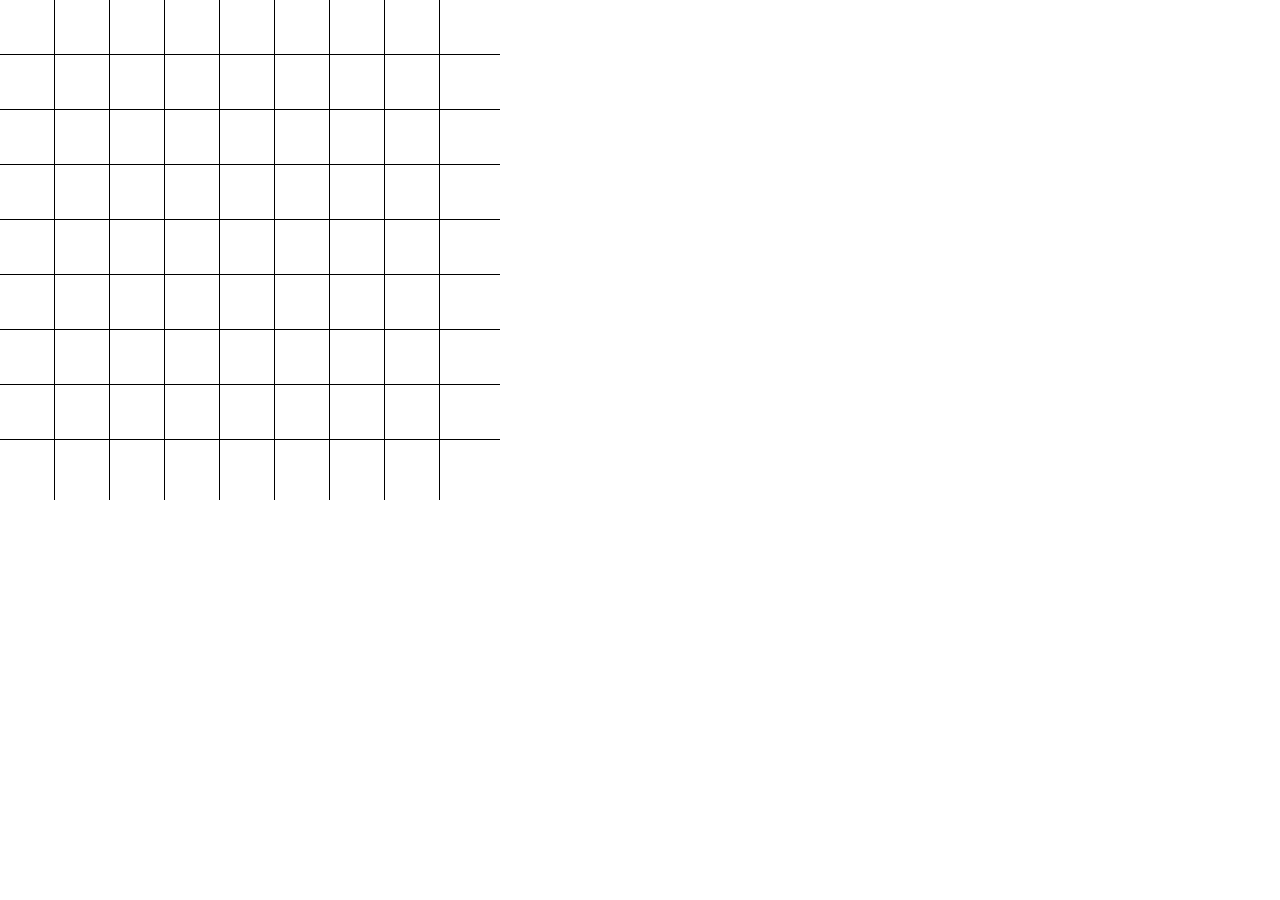
==== index.html @ 885137ea "dual marching squares, seems to be working?" ====
<!DOCTYPE html>
<html>
<head>
	<meta charset="utf-8">
	<title>Interactive Dual Marching Squares</title>
	<link rel="stylesheet" href="style.css" />
</head>
<body>





<canvas id="canvas" width="500" height="500"></canvas>





</body>
<script src="script.js"></script>
</html>
---- style.css ----
body {
	margin: 0;
	padding: 0;
}
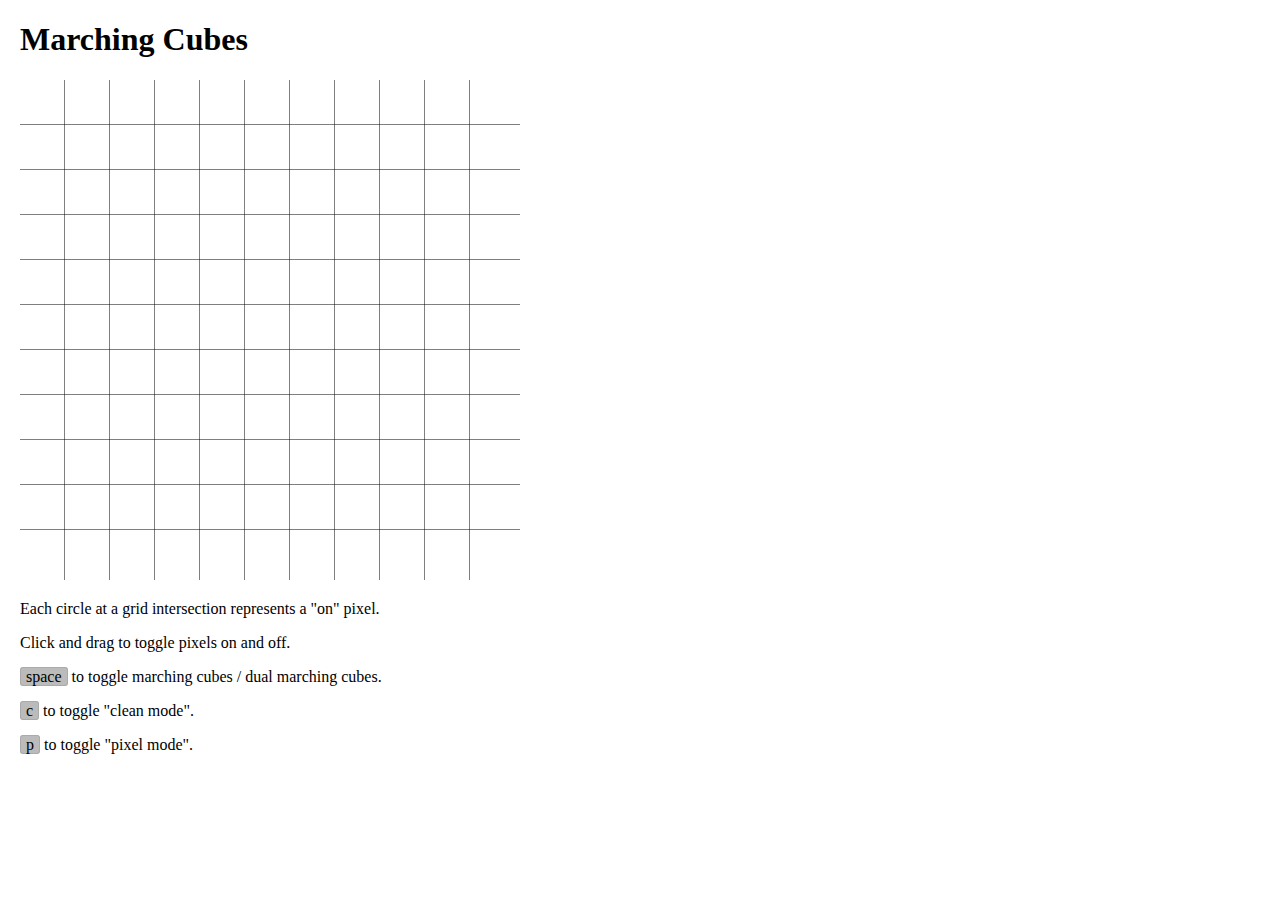
==== commit d7393304: "better interactions" ====
--- a/index.html
+++ b/index.html
@@ -9,10 +9,17 @@
 
 
 
-
+<h1 id="title">Marching Cubes</h1>
 
 <canvas id="canvas" width="500" height="500"></canvas>
 
+<div>
+<p>Each circle at a grid intersection represents a "on" pixel.
+<p>Click and drag to toggle pixels on and off.</p>
+<p><span>space</span> to toggle marching cubes / dual marching cubes.</p>
+<p><span>c</span> to toggle "clean mode".</p>
+<p><span>p</span> to toggle "pixel mode".</p>
+</div>
 
 
 
--- a/style.css
+++ b/style.css
@@ -1,4 +1,11 @@
 body {
 	margin: 0;
-	padding: 0;
+	padding-left: 20px;
+}
+
+span {
+	background-color: #bbb;
+	border: 1px solid #aaa;
+	border-radius: 3px;
+	padding: 0 5px;
 }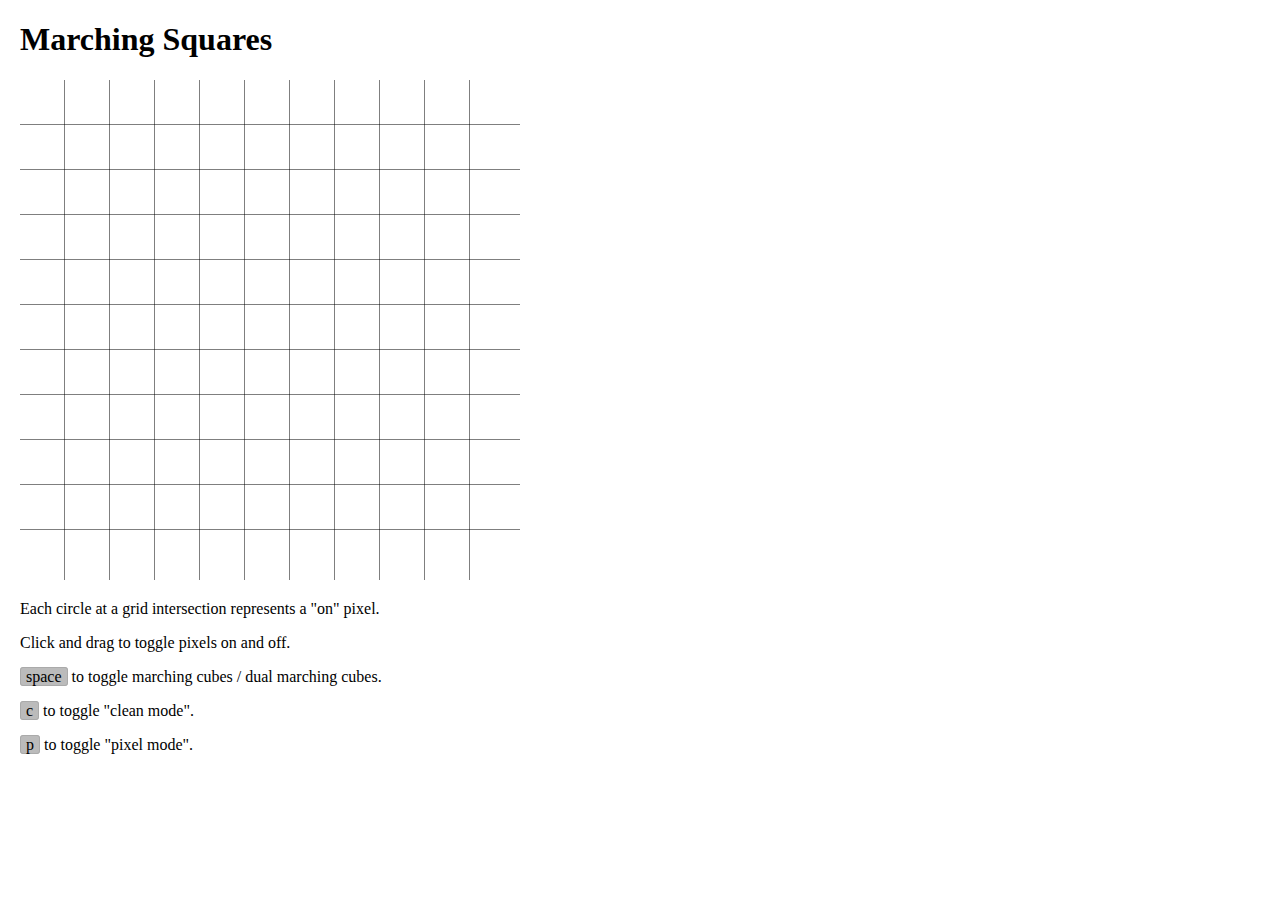
==== commit e962ae40: "it's not cubes!" ====
--- a/index.html
+++ b/index.html
@@ -9,7 +9,7 @@
 
 
 
-<h1 id="title">Marching Cubes</h1>
+<h1 id="title">Marching Squares</h1>
 
 <canvas id="canvas" width="500" height="500"></canvas>
 
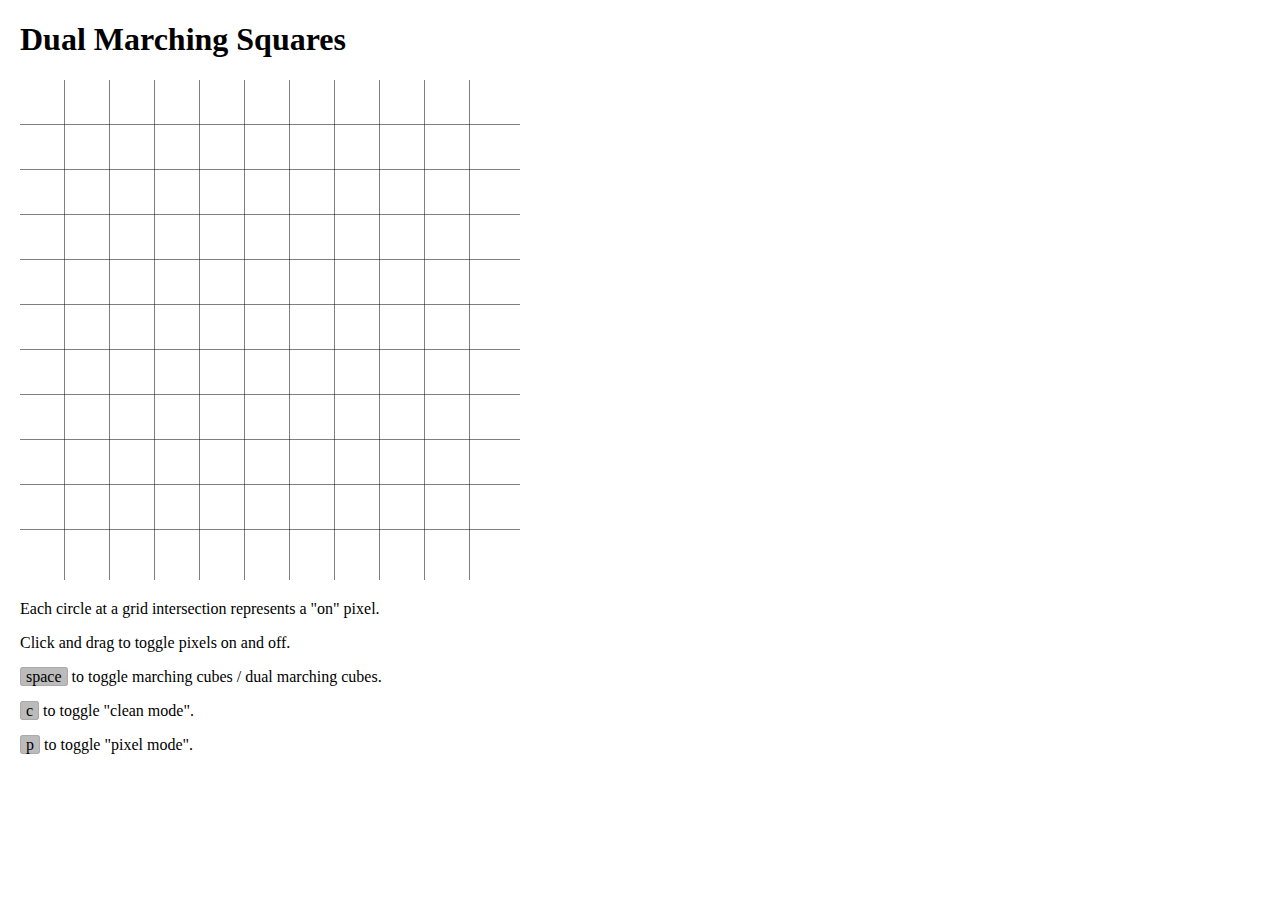
==== commit f064db36: "removed distracting title change" ====
--- a/index.html
+++ b/index.html
@@ -9,7 +9,7 @@
 
 
 
-<h1 id="title">Marching Squares</h1>
+<h1 id="title">Dual Marching Squares</h1>
 
 <canvas id="canvas" width="500" height="500"></canvas>
 
--- a/style.css
+++ b/style.css
@@ -3,7 +3,7 @@
 	padding-left: 20px;
 }
 
-span {
+div span {
 	background-color: #bbb;
 	border: 1px solid #aaa;
 	border-radius: 3px;
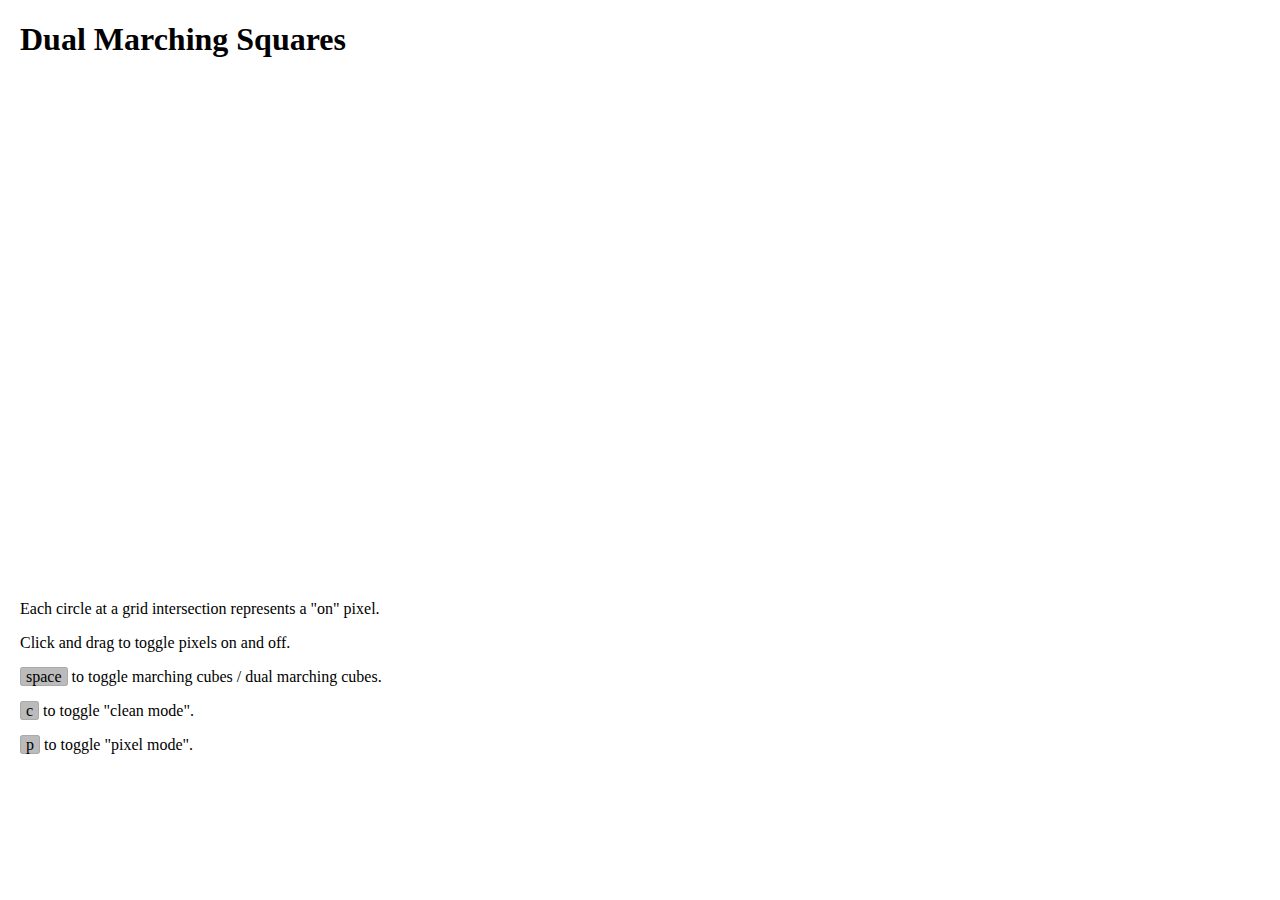
==== commit 034869df: "cleanup" ====
--- a/index.html
+++ b/index.html
@@ -4,6 +4,7 @@
 	<meta charset="utf-8">
 	<title>Interactive Dual Marching Squares</title>
 	<link rel="stylesheet" href="style.css" />
+	<script src="marching.js"></script>
 </head>
 <body>
 
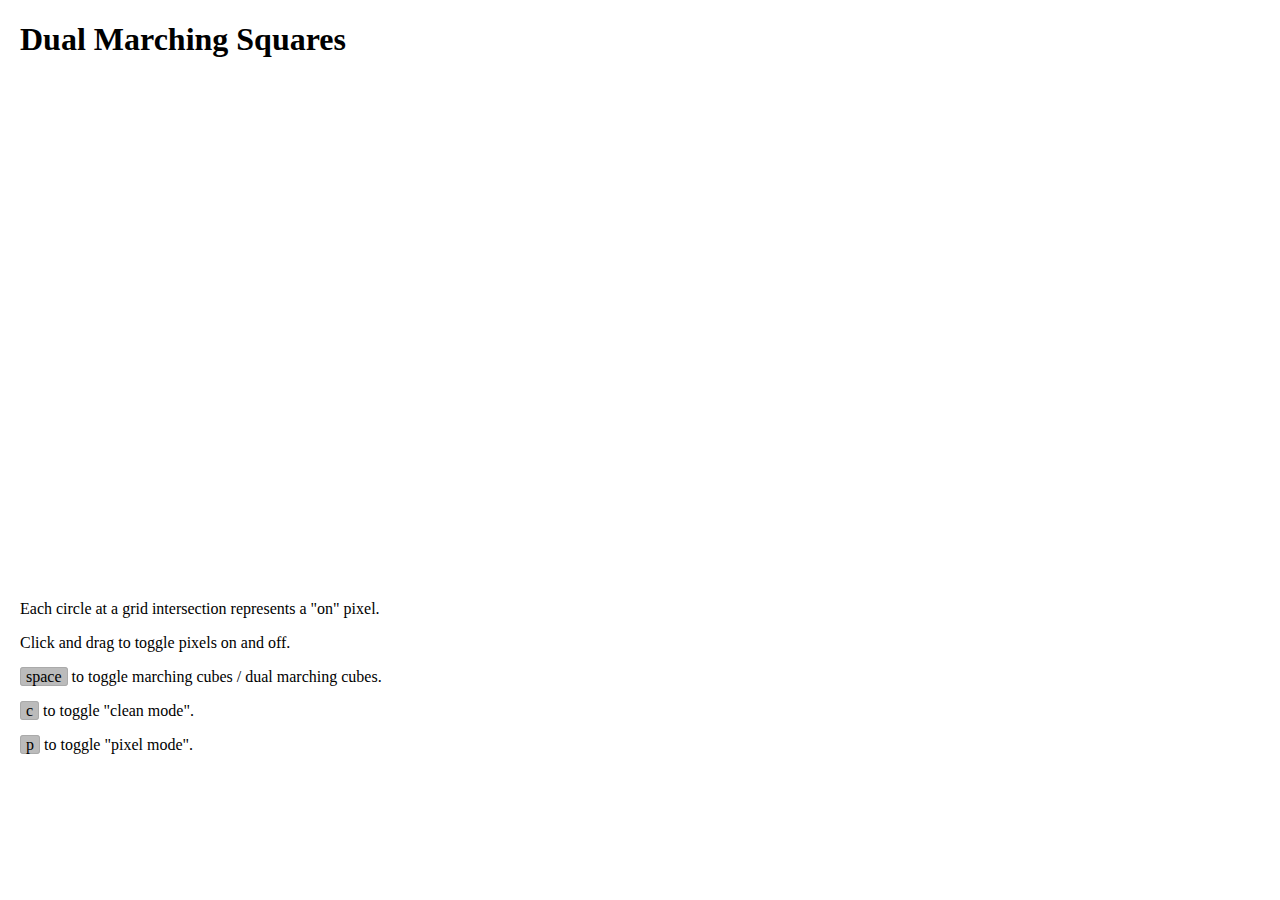
==== commit 33593d61: "generating full dual marching cubes table" ====
--- a/index.html
+++ b/index.html
@@ -4,7 +4,6 @@
 	<meta charset="utf-8">
 	<title>Interactive Dual Marching Squares</title>
 	<link rel="stylesheet" href="style.css" />
-	<script src="marching.js"></script>
 </head>
 <body>
 
